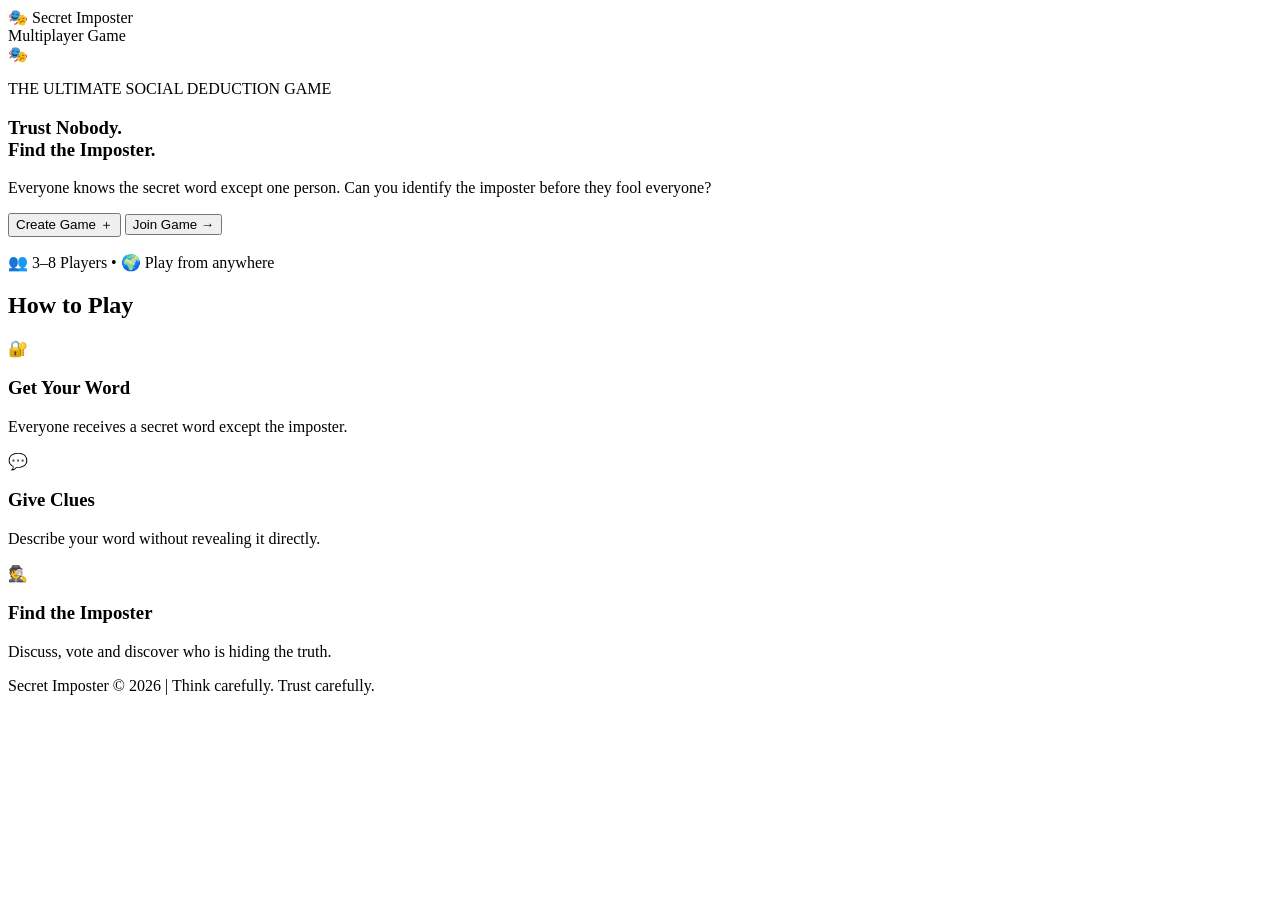
==== frontend/index.html @ f96f617f "Initial commit - Secret Imposter Game" ====
<!DOCTYPE html>
<html lang="en">

<head>
    <meta charset="UTF-8">
    <meta name="viewport" content="width=device-width, initial-scale=1.0">

    <title>Secret Imposter</title>

    <link rel="stylesheet" href="/static/style.css">
</head>

<body>

<main class="container">

    <header class="top-bar">
        <div class="logo">
            <span>🎭</span> Secret Imposter
        </div>

        <div class="online-status">
            <span class="status-dot"></span>
            Multiplayer Game
        </div>
    </header>


    <!-- HOME SCREEN -->

    <section id="homeScreen">

        <section class="hero">

            <div class="game-icon">🎭</div>

            <p class="eyebrow">THE ULTIMATE SOCIAL DEDUCTION GAME</p>

            <h1>
                Trust Nobody.<br>
                <span>Find the Imposter.</span>
            </h1>

            <p class="description">
                Everyone knows the secret word except one person.
                Can you identify the imposter before they fool everyone?
            </p>

            <div class="action-buttons">

                <button id="createBtn" class="primary-btn">
                    Create Game ＋
                </button>

                <button id="joinBtn" class="secondary-btn">
                    Join Game →
                </button>

            </div>

            <p class="player-info">
                👥 3–8 Players • 🌍 Play from anywhere
            </p>

        </section>


        <section class="how-to-play">

            <h2>How to Play</h2>

            <div class="steps">

                <div class="step-card">
                    <div class="step-icon">🔐</div>
                    <h3>Get Your Word</h3>
                    <p>Everyone receives a secret word except the imposter.</p>
                </div>

                <div class="step-card">
                    <div class="step-icon">💬</div>
                    <h3>Give Clues</h3>
                    <p>Describe your word without revealing it directly.</p>
                </div>

                <div class="step-card">
                    <div class="step-icon">🕵️</div>
                    <h3>Find the Imposter</h3>
                    <p>Discuss, vote and discover who is hiding the truth.</p>
                </div>

            </div>

        </section>

    </section>


    <!-- CREATE / JOIN DIALOG -->

    <dialog id="playerDialog" class="game-dialog">

        <form id="playerForm">

            <button type="button" id="closeDialog" class="close-btn">
                ×
            </button>

            <h2 id="dialogTitle">Create Game</h2>

            <p id="dialogDescription">
                Enter your username to create a new room.
            </p>

            <label for="username">Your username</label>

            <input
                type="text"
                id="username"
                placeholder="Enter username"
                maxlength="20"
                required
            >

            <div id="roomCodeGroup" hidden>

                <label for="roomCode">Room code</label>

                <input
                    type="text"
                    id="roomCode"
                    placeholder="Enter 4-character code"
                    maxlength="4"
                    autocomplete="off"
                >

            </div>

            <p id="formError" class="error-message"></p>

            <button type="submit" id="submitBtn" class="primary-btn">
                Continue
            </button>

        </form>

    </dialog>


    <!-- WAITING LOBBY -->

    <section id="lobbyScreen" hidden>

        <div class="lobby-header">

            <p class="eyebrow">YOUR GAME ROOM</p>

            <h1>Waiting for Players</h1>

            <p class="description">
                Share your room code with friends so they can join.
            </p>

        </div>


        <div class="room-code-card">

            <p>ROOM CODE</p>

            <div class="room-code-row">

                <h2 id="roomCodeDisplay">----</h2>

                <button id="copyCodeBtn" class="copy-btn">
                    Copy
                </button>

            </div>

        </div>


        <div class="players-section">

            <div class="players-heading">

                <h2>Players</h2>

                <span id="playerCount">0 / 8</span>

            </div>

            <div id="playerList" class="player-list"></div>

        </div>


        <div class="waiting-message">
            <span class="status-dot"></span>
            Waiting for more players to join...
        </div>

        <p class="minimum-info">
            At least 3 players are required to start.
        </p>

        <button id="leaveBtn" class="secondary-btn leave-btn">
            Back to Home
        </button>

    </section>


    <footer>
        Secret Imposter © 2026 | Think carefully. Trust carefully.
    </footer>

</main>

<script src="/static/script.js?v=2"></script>

</body>
</html>
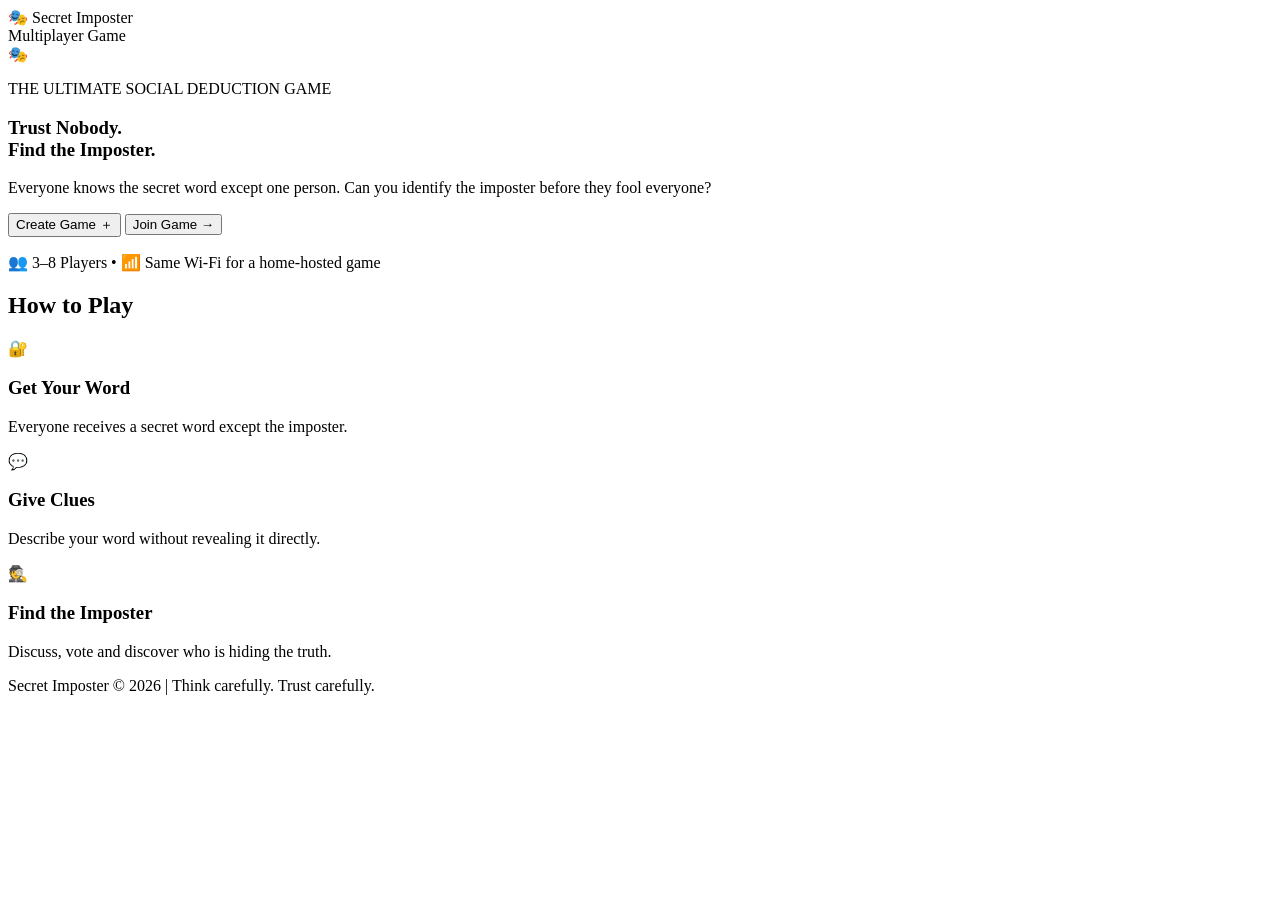
==== commit ce0b3fc7: "Implemented styling and changes in alignment and layout and added pages" ====
--- a/frontend/index.html
+++ b/frontend/index.html
@@ -7,7 +7,7 @@
 
     <title>Secret Imposter</title>
 
-    <link rel="stylesheet" href="/static/style.css">
+    <link rel="stylesheet" href="/static/style.css?v=2">
 </head>
 
 <body>
@@ -59,7 +59,7 @@
             </div>
 
             <p class="player-info">
-                👥 3–8 Players • 🌍 Play from anywhere
+                👥 3–8 Players • 📶 Same Wi-Fi for a home-hosted game
             </p>
 
         </section>
@@ -155,9 +155,9 @@
 
             <p class="eyebrow">YOUR GAME ROOM</p>
 
-            <h1>Waiting for Players</h1>
-
-            <p class="description">
+            <h1 id="lobbyTitle">Waiting for Players</h1>
+
+            <p id="lobbyDescription" class="description">
                 Share your room code with friends so they can join.
             </p>
 
@@ -175,6 +175,9 @@
                 <button id="copyCodeBtn" class="copy-btn">
                     Copy
                 </button>
+                <button id="copyInviteBtn" class="copy-btn">
+                    Copy Invite Link
+                </button>
 
             </div>
 
@@ -196,14 +199,56 @@
         </div>
 
 
-        <div class="waiting-message">
+        <div id="waitingMessage" class="waiting-message">
             <span class="status-dot"></span>
             Waiting for more players to join...
         </div>
 
-        <p class="minimum-info">
+        <p id="minimumInfo" class="minimum-info">
             At least 3 players are required to start.
         </p>
+
+        <p id="startError" class="error-message" role="status"></p>
+
+        <button id="startBtn" class="primary-btn start-btn" hidden disabled>
+            Start Game
+        </button>
+
+        <section id="gamePanel" class="game-panel" hidden>
+            <h2>Your Secret Role</h2>
+            <p class="private-note">Keep your role private. Do not show your screen to other players.</p>
+            <button id="revealRoleBtn" class="primary-btn">Reveal My Role</button>
+            <div id="roleDetails" class="role-details" hidden>
+                <p id="roleName"></p>
+                <p id="secretWord"></p>
+            </div>
+            <p class="game-instructions">
+                Take turns sharing clues here in the room chat. When discussion is done, the host can open voting.
+            </p>
+            <section id="chatPanel" class="chat-panel" hidden>
+                <h3>Room Discussion</h3>
+                <div id="chatMessages" class="chat-messages" role="log" aria-live="polite"></div>
+                <form id="chatForm" class="chat-form">
+                    <label class="visually-hidden" for="chatInput">Write a clue or message</label>
+                    <input id="chatInput" type="text" maxlength="500" placeholder="Share a clue or discuss..." autocomplete="off" required>
+                    <button id="sendChatBtn" class="primary-btn" type="submit">Send</button>
+                </form>
+            </section>
+            <p id="phaseMessage" class="phase-message"></p>
+            <button id="startVotingBtn" class="secondary-btn start-btn" hidden>Start Voting</button>
+            <section id="votingPanel" class="voting-panel" hidden>
+                <h3>Who is the imposter?</h3>
+                <p id="voteStatus" class="private-note"></p>
+                <div id="voteOptions" class="vote-options"></div>
+            </section>
+            <section id="voteResult" class="vote-result" hidden>
+                <h3 id="voteResultTitle"></h3>
+                <p id="voteResultDetails"></p>
+                <ul id="voteTally"></ul>
+                <p id="playAgainMessage" class="private-note"></p>
+                <button id="playAgainBtn" class="primary-btn start-btn" hidden>Play Again</button>
+            </section>
+        </section>
 
         <button id="leaveBtn" class="secondary-btn leave-btn">
             Back to Home
@@ -218,7 +263,7 @@
 
 </main>
 
-<script src="/static/script.js?v=2"></script>
+<script src="/static/script.js?v=6"></script>
 
 </body>
 </html>
